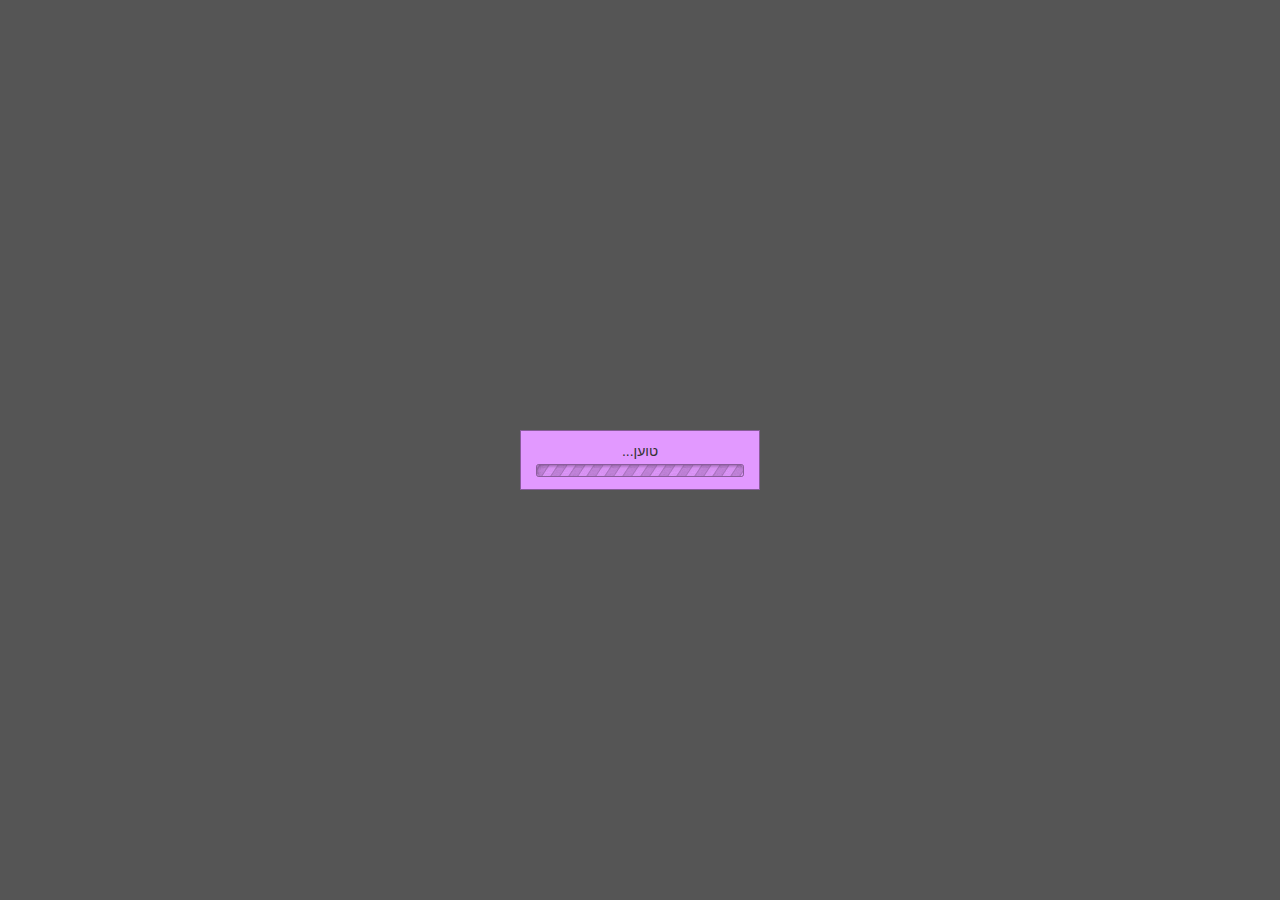
==== index.html @ 9a042cbd "Add the supplier monthly change chart." ====
<!DOCTYPE html>
<html>
    <head>
        <title>Billbill</title>
        <meta charset="utf-8">

        <!-- Loading.css is the only thing in the head - we want the body's loading class to take effect before anything else is loaded. -->
        <link rel="stylesheet" href="styles/loading.css" />
    </head>
    <body class="loading">
        <!-- Load our css -->
        <link rel="stylesheet" href="styles/main.css" />

        <!-- External libraries -->
        <script src="lib/jquery/jquery.min.js"></script>

        <script src="lib/jquery/jquery-ui.min.js"></script>
        <link rel="stylesheet" href="lib/jquery/jquery-ui.min.css" />

        <script src="lib/bootstrap/js/bootstrap.min.js"></script>
        <link rel="stylesheet" href="lib/bootstrap/css/bootstrap-rtl.css" />
        <link rel="stylesheet" href="lib/bootstrap/css/bootstrap-theme.min.css" />

        <script src="lib/date/date.js"></script>

        <!-- Actual page content -->

        <div class="content">
            <div class="actions">
                <ul class="btn-group">
                    <li class="pick-drive-file btn btn-primary">
                        הוסף קבצים
                    </li>
                    <li class="refresh btn btn-primary">
                        רענן רשימה
                    </li>
                    <li class="show-report-selector btn btn-primary">
                        דוחות
                    </li>
                </ul>

                <input class="search by-supplier form-control autocomplete-supplier" type="text" placeholder="סינון לפי ספק">
                <select class="search by-date form-control autocomplete-month">
                    <option value="">סינון לפי חודש</option>
                </select>
                <select class="search by-itemType form-control">
                    <option value="">סינון לפי סוג פריט</option>
                    <option value="tax-receipt">חשבונית</option>
                    <option value="summary-receipt">חשבונית סיכום</option>
                    <option value="delivery-confirmation">תעודת משלוח</option>
                    <option value="check">צ'ק</option>
                    <option value="receipt">קבלה</option>
                </select>
            </div>
            </span>
            <div class="total-row input-group">
                <span class="form-control">
                    סה"כ
                </span>
                <span class="totalAmount input-group-addon"></span>
            </div>
            <div class="file-list list-group">
            </div>
        </div>

        <div class="modal fade item">
            <div class="modal-dialog">
                <div class="modal-content">
                    <div class="modal-body">
                        <div class="viewUrl"></div>
                        <div class="data">
                            <div class="actions">
                                <button class="previous-file btn">
                                    &lt;
                                </button>
                                <button class="close-file btn">
                                    בחזרה לרשימת הקבצים
                                </button>
                                <button class="next-file btn">
                                    &gt;
                                </button>
                            </div>
                            <div class="title control input-group">
                                <span class="name input-group-addon">
                                    שם קובץ
                                </span>
                                <span class="value form-control"></span>
                            </div>
                            <label class="itemType control input-group">
                                <span class="name input-group-addon">
                                    סוג פריט
                                </span>
                                <select class="value form-control">
                                    <option value=""></option>
                                    <option value="tax-receipt">חשבונית</option>
                                    <option value="summary-receipt">חשבונית סיכום</option>
                                    <option value="delivery-confirmation">תעודת משלוח</option>
                                    <option value="check">צ'ק</option>
                                    <option value="receipt">קבלה</option>
                                </select>
                            </label>
                            <label class="identifier control input-group">
                                <span class="name input-group-addon">
                                    מס' פריט
                                </span>
                                <input type="text" class="value form-control" />
                            </label>
                            <script>
                                // Bind the identifier's name label to the item type's value
                                (function () {
                                    var kindSelect = $('.item .itemType.control select.value'),
                                        identifierName = $('.item .identifier.control span.name');
            
                                    kindSelect.change(function () {
                                        identifierName.text("מס' " + (kindSelect.find(':selected').text() || 'פריט'));
                                    });
                                })();
                            </script>
                            <label class="supplier control input-group">
                                <span class="name input-group-addon">
                                    ספק
                                </span>
                                <input type="text" class="value form-control autocomplete-supplier" />
                            </label>
                            <label class="date control input-group">
                                <span class="name input-group-addon">
                                    תאריך
                                </span>
                                <input type="text" class="value form-control" />
                            </label>
                            <label class="totalAmount control input-group">
                                <span class="name input-group-addon">
                                    סה"כ כולל מע"מ
                                </span>
                                <input type="number" class="value form-control" />
                            </label>
                        </div>
                    </div>
                </div>
            </div>
        </div>
        
        <div class="reports">
            <div class="modal fade selector">
                <div class="modal-dialog">
                    <div class="modal-content">
                        <div class="modal-header">
                            <h4 class="title">
                                דוחות
                            </h4>
                             <button type="button" class="close" data-dismiss="modal">&times;</button>
                        </div>
                        <div class="modal-body">
                            <label class="supplier control input-group">
                                <span class="name input-group-addon">
                                    סינון דוח לפי ספק
                                </span>
                                <input type="text" class="value form-control autocomplete-supplier" />
                            </label>
                            <label class="itemType control input-group">
                                <span class="name input-group-addon">
                                    לפי סוג פריט
                                </span>
                                <select class="value form-control">
                                    <option value="">הכל</option>
                                    <option value="tax-receipt" selected>חשבונית</option>
                                    <option value="summary-receipt">חשבונית סיכום</option>
                                    <option value="delivery-confirmation">תעודת משלוח</option>
                                    <option value="check">צ'ק</option>
                                    <option value="receipt">קבלה</option>
                                </select>
                            </label>
                            <label class="start-month control input-group">
                                <span class="name input-group-addon">
                                    החל מחודש
                                </span>
                                <select class="value form-control autocomplete-month">
                                    <option value=""></option>
                                </select>
                            </label>
                            <label class="end-month control input-group">
                                <span class="name input-group-addon">
                                    עד חודש
                                </span>
                                <select class="value form-control autocomplete-month">
                                    <option value=""></option>
                                </select>
                            </label>
                            <ul class="report-selection list-group">
                                <li class="run-report list-group-item btn btn-primary" data-report="totalBySupplier">סך הוצאות לפי ספק</li>
                                <li class="run-report list-group-item btn btn-primary" data-report="supplierMonthlyChange">שינויים חודשיים בהוצאות</li>
                            </ul>
                        </div>
                    </div>
                </div>
            </div>
            
            
            <div class="modal fade viewer">
                <div class="modal-dialog">
                    <div class="modal-content">
                        <div class="modal-header">
                            <h4 class="title">
                                דוחות
                            </h4>
                             <button type="button" class="close" data-dismiss="modal">&times;</button>
                        </div>
                        <div class="modal-body">
                            <div class="report-selection totalBySupplier">
                                <div class="graph"></div>
                            </div>
                            
                            <div class="report-selection supplierMonthlyChange">
                                <div class="graph"></div>
                            </div>
                        </div>
                    </div>
                </div>
            </div>
        </div>
        <!-- Load all our scripts -->

        <script src="scripts/memoize.js"></script>
        <!--<script src="scripts/console.js"></script>-->
        <script src="scripts/define.js"></script>
        <script src="scripts/set.js"></script>
        <script src="scripts/error-safe-execution.js"></script>
        
        <script src="scripts/drive/client_secrets.js"></script>
        <script src="scripts/drive/auth.js"></script>
        <script src="scripts/drive/drive.js"></script>
        
        <script src="scripts/ui/ui.js"></script>
        <script src="scripts/ui/item.js"></script>
        <script src="scripts/ui/autocomplete.js"></script>
        <script src="scripts/ui/search.js"></script>
        <script src="scripts/ui/sort.js"></script>
        
        <script src="scripts/reports/selector.js"></script>
        <script src="scripts/reports/total-by-supplier.js"></script>
        <script src="scripts/reports/supplier-monthly-change.js"></script>
        
        <script src="scripts/main.js"></script>
        <script src="https://www.google.com/jsapi"></script>
        <script src="https://apis.google.com/js/client.js?onload=main_loaded"></script>
    </body>
</html>
---- styles/loading.css ----
@charset "UTF-8";

body.loading {
    display: table;
}

body.loading > * {
    display: none;
}

body.loading::before {
    content: ' ';
    
    position: absolute;
    z-index: 1;
    top: 0;
    left: 0;
    right: 0;
    bottom: 0;
    background-color: #555555;
}

body.loading::after {
    content: 'טוען...' url('loading-bar.gif');
    
    display: table-cell;
    position: absolute;
    z-index: 2;

    top: 50%;
    margin-top: -20px;
    padding-top: 10px;
    height: 60px;

    left: 50%;
    margin-left: -120px;
    width: 240px;
    
    background-color: #e299ff;
    border: 1px solid #885c99;
    
    text-align: center;
    vertical-align: middle;
}
---- styles/main.css ----
body {
    direction: rtl;
}

#log {
    position: absolute;
    z-index: 10000;
    bottom: 10px;
    left: 10px;
    font-family: consolas, monospace;
    direction: ltr;
    background: #e299ff;
    border: 1px solid black;
    opacity: 0.6;
}
#log .log {
    max-width: 600px;
    max-height: 300px;

    overflow-x: hidden;
    overflow-y: auto;
}
#log div {
    border-top: 1px solid #885c99;
    overflow-x: auto;
}
#log span {
    display: inline-block;
}

#log.log-hidden {
    width: 28px;
    height: 28px;
}
#log.log-hidden .log {
    display: none;
}

#log .show-hide-log {
    display: block;
    position: absolute;
    left: 1px;
    bottom: 1px;
    width: 24px;
    height: 24px;

    font-size: 18px;
    text-align: center;
    color: white;
    background: black;

    pointer-events: all;
}

.no-close .ui-dialog-titlebar-close {
    display: none;
}

.content {
    display: block;
    width: 90%;
    margin: auto;
    border: 1px solid black;
    padding: 10px;
    background-color: #f8e5ff;
}
.content ul {
    list-style-type: none;
    margin: 0;
    padding: 0;
}
.content > .actions {
    display: block;
}
.content > .actions > * {
    display: inline-block;
    margin: 2px 0 7px 0;
}
.content > .actions .search {
    width: 200px;
}
.total-row {
    margin-bottom: 5px;
}
.content > .file-list > li {
    margin-top: 5px;
}

.actions .btn {
    cursor: pointer;
    background-color: #f8e5ff;
    border: 1px solid black;
}

.item .modal-dialog, .item .modal-content, .item .modal-body {
    width: 100%;
    height: 100%;
}
.item .viewUrl {
    position: absolute;
    top: 0;
    left: 0;
    height: 100%;
    width: 65%;
    border: none;
}
.item .viewUrl img {
    max-width: 100%;
    max-height: 100%;
}
.item .viewUrl embed, .item .viewUrl iframe {
    width: 100%;
    height: 100%;
}

.item .data {
    position: absolute;
    top: 0;
    left: 65%;
    bottom: 0;
    right: 0;
    border-left: 3px double #885c99;
    padding: 7px;
}
.item .data .control {
    margin: 4px 0;
}

.reports .viewer .modal-dialog, .reports .viewer .modal-content, .reports .viewer .modal-body, .reports .viewer .report-selection, .reports .viewer .graph {
    width: 100%;
    height: 100%;
}

input[type=number] {
    direction: ltr;
    text-align: right;
}
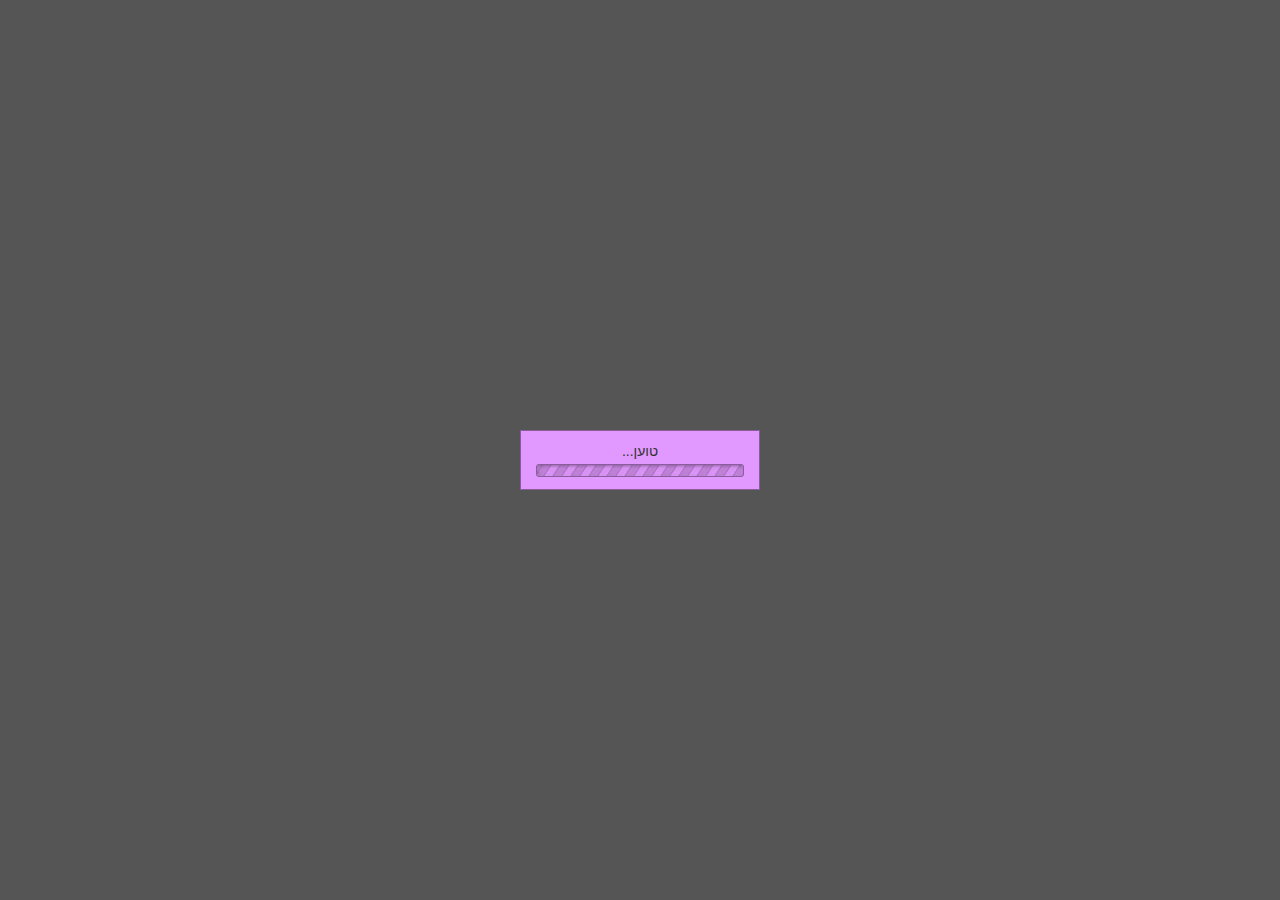
==== commit 0de6479c: "Reorder fields - supplier should come first." ====
--- a/index.html
+++ b/index.html
@@ -27,37 +27,91 @@
 
         <div class="content">
             <div class="actions">
-                <ul class="btn-group">
-                    <li class="pick-drive-file btn btn-primary">
-                        הוסף קבצים
-                    </li>
-                    <li class="refresh btn btn-primary">
-                        רענן רשימה
-                    </li>
-                    <li class="show-report-selector btn btn-primary">
-                        דוחות
-                    </li>
-                </ul>
-
-                <input class="search by-supplier form-control autocomplete-supplier" type="text" placeholder="סינון לפי ספק">
-                <select class="search by-date form-control autocomplete-month">
-                    <option value="">סינון לפי חודש</option>
-                </select>
-                <select class="search by-itemType form-control">
-                    <option value="">סינון לפי סוג פריט</option>
-                    <option value="tax-receipt">חשבונית</option>
-                    <option value="summary-receipt">חשבונית סיכום</option>
-                    <option value="delivery-confirmation">תעודת משלוח</option>
-                    <option value="check">צ'ק</option>
-                    <option value="receipt">קבלה</option>
-                </select>
+                <div style="float:right;">
+                    <ul class="btn-group">
+                        <li class="pick-drive-file btn btn-primary">
+                            הוסף קבצים
+                        </li>
+                        <li class="data-entry-mode btn btn-primary">
+                            מצב הכנסת נתונים
+                        </li>
+                        <li class="refresh btn btn-primary">
+                            רענן רשימה
+                        </li>
+                        <li class="show-report-selector btn btn-primary">
+                            דוחות
+                        </li>
+                    </ul>
+                </div>
+
+                <div style="float:left;">
+                    <input class="search by-supplier form-control autocomplete-supplier" type="text" placeholder="סינון לפי ספק">
+                    <select class="search by-date form-control autocomplete-month">
+                        <option value="">סינון לפי חודש</option>
+                    </select>
+                    <select class="search by-itemType form-control">
+                        <option value="">סינון לפי סוג פריט</option>
+                        <option value="tax-receipt">חשבונית</option>
+                        <option value="summary-receipt">חשבונית סיכום</option>
+                        <option value="delivery-confirmation">תעודת משלוח</option>
+                        <option value="check">צ'ק</option>
+                        <option value="receipt">קבלה</option>
+                    </select>
+                </div>
             </div>
             </span>
             <div class="total-row input-group">
                 <span class="form-control">
                     סה"כ
                 </span>
-                <span class="totalAmount input-group-addon"></span>
+                <span class="tax-receipt input-group-addon">
+                    <span class="name">
+                        חשבוניות:
+                    </span>
+                    <span class="value">
+                        
+                    </span>
+                </span>
+                <span class="summary-receipt input-group-addon">
+                    <span class="name">
+                        חשבוניות סיכום:
+                    </span>
+                    <span class="value">
+                        
+                    </span>
+                </span>
+                <span class="delivery-confirmation input-group-addon">
+                    <span class="name">
+                        תעודות משלוח:
+                    </span>
+                    <span class="value">
+                        
+                    </span>
+                </span>
+                <span class="check input-group-addon">
+                    <span class="name">
+                        צ'קים:
+                    </span>
+                    <span class="value">
+                        
+                    </span>
+                </span>
+                <span class="receipt input-group-addon">
+                    <span class="name">
+                        קבלות:
+                    </span>
+                    <span class="value">
+                        
+                    </span>
+                </span>
+                <span class="other input-group-addon">
+                    <span class="name">
+                        אחר:
+                    </span>
+                    <span class="value">
+                        
+                    </span>
+                </span>
             </div>
             <div class="file-list list-group">
             </div>
@@ -86,6 +140,12 @@
                                 </span>
                                 <span class="value form-control"></span>
                             </div>
+                            <label class="supplier control input-group">
+                                <span class="name input-group-addon">
+                                    ספק
+                                </span>
+                                <input type="text" class="value form-control autocomplete-supplier" />
+                            </label>
                             <label class="itemType control input-group">
                                 <span class="name input-group-addon">
                                     סוג פריט
@@ -116,12 +176,6 @@
                                     });
                                 })();
                             </script>
-                            <label class="supplier control input-group">
-                                <span class="name input-group-addon">
-                                    ספק
-                                </span>
-                                <input type="text" class="value form-control autocomplete-supplier" />
-                            </label>
                             <label class="date control input-group">
                                 <span class="name input-group-addon">
                                     תאריך
--- a/styles/main.css
+++ b/styles/main.css
@@ -72,9 +72,11 @@
 .content > .actions {
     display: block;
 }
-.content > .actions > * {
+.content > .actions > div {
+    margin: 2px 0 7px 0;
+}
+.content > .actions > div > * {
     display: inline-block;
-    margin: 2px 0 7px 0;
 }
 .content > .actions .search {
     width: 200px;
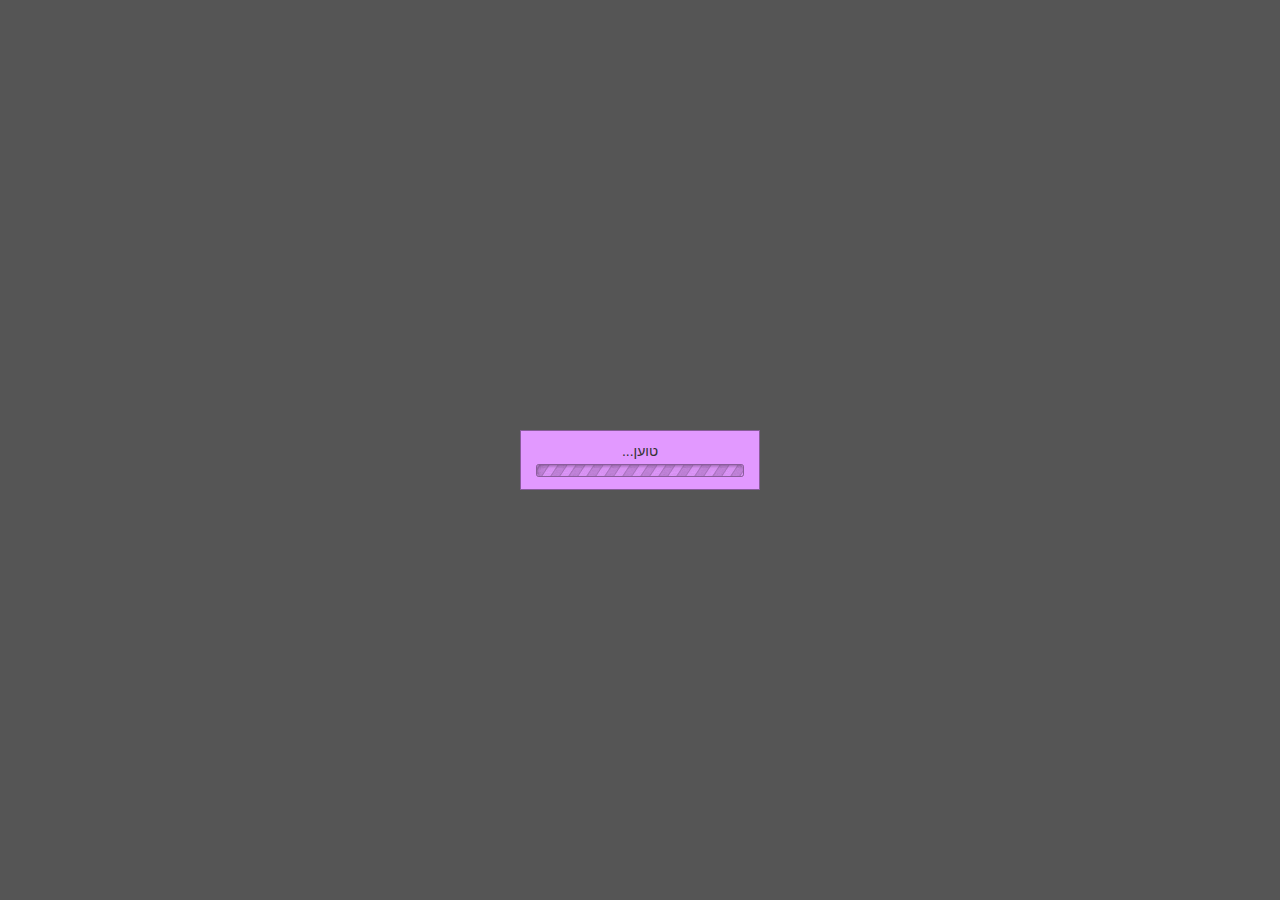
==== commit 7e2fccf3: "Add error handling for network errors." ====
--- a/index.html
+++ b/index.html
@@ -272,6 +272,22 @@
                 </div>
             </div>
         </div>
+        
+        <div class="panel panel-danger drive-errors">
+            <div class="panel-heading">
+                Errors connecting to google drive
+                <div class="btn-group">
+                    <div class="btn btn-primary retry-all">
+                        Retry all
+                    </div>
+                    <div class="btn btn-danger cancel-all">
+                        Ignore all
+                    </div>
+                </div>
+            </div>
+            <div class="list-group error-list"></div>
+        </div>
+        
         <!-- Load all our scripts -->
 
         <script src="scripts/memoize.js"></script>
--- a/styles/main.css
+++ b/styles/main.css
@@ -133,6 +133,17 @@
     height: 100%;
 }
 
+.drive-errors {
+    display: none;
+    direction: ltr;
+    position: fixed;
+    z-index: 2000;
+    top: 10px;
+    left: 50%;
+    width: 600px;
+    margin-left: -300px;
+}
+
 input[type=number] {
     direction: ltr;
     text-align: right;
